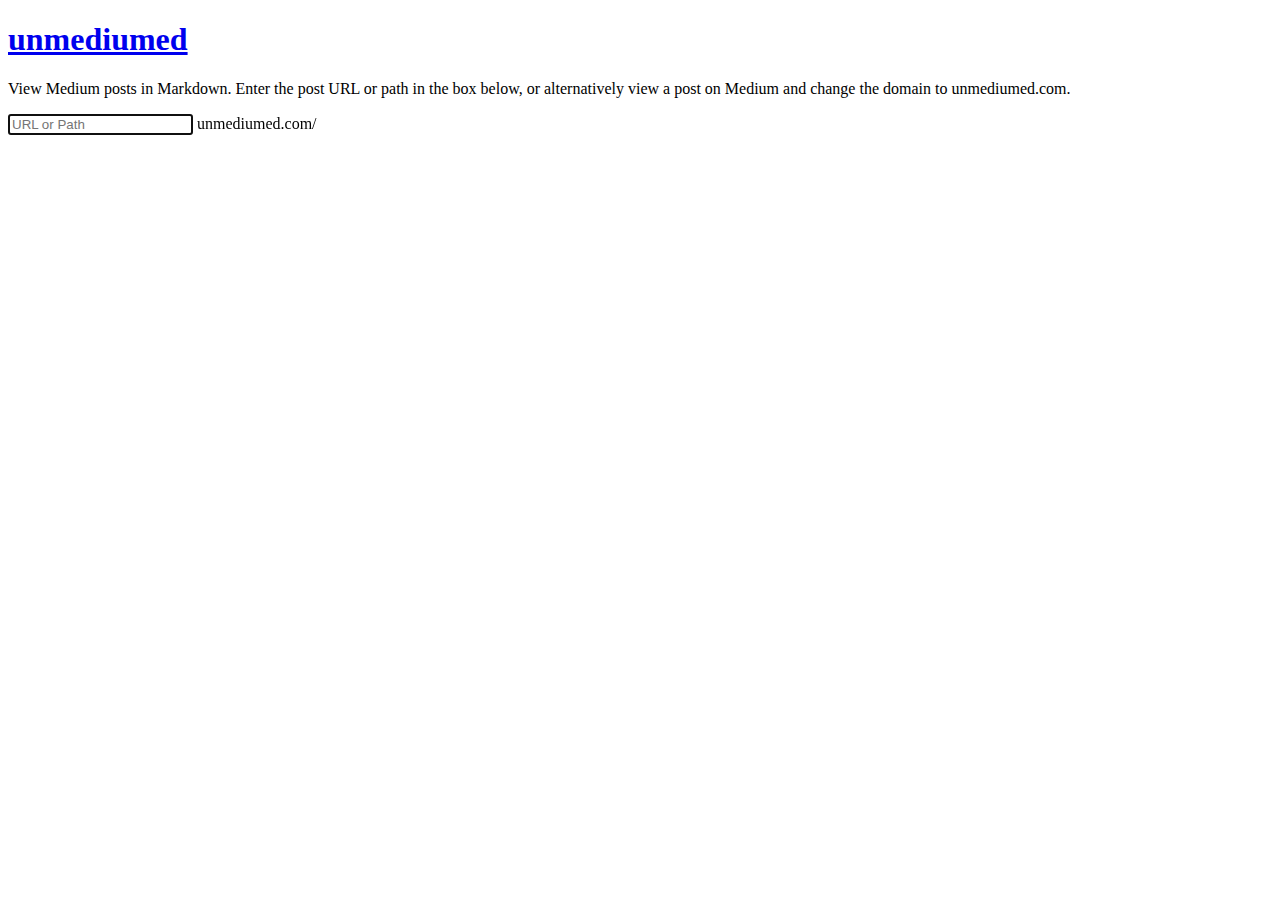
==== static/index.html @ a0bccde5 "adjust homepage intro sentence text" ====
<!DOCTYPE html>
<html lang="en">
<head>
  <meta charset="UTF-8">
  <title>unmediumed</title>
  <link href="//fonts.googleapis.com/css?family=Open+Sans|Space+Mono" rel="stylesheet">
  <link href="main.css" rel="stylesheet">
</head>
<body>
  <div class="container">
    <h1><a href="/">unmediumed</a></h1>
    <p>
      View Medium posts in Markdown. Enter the post URL or path in the box below, or alternatively 
      view a post on Medium and change the domain to unmediumed.com.
    </p>
    <form>
      <input type="text" placeholder="URL or Path" autofocus>
      <a class="markdown-link">unmediumed.com/</a>
    </form>
  </div>
</body>
<script>
  document.addEventListener('DOMContentLoaded', function () {
    var form = document.getElementsByTagName('form')[0];
    var input = document.getElementsByTagName('input')[0];
    var link = document.getElementsByClassName('markdown-link')[0];

    if (form && input && link) {
      input.addEventListener('keyup', function (event) {
        var url = event.target.value;
        url = url.replace('https://', '');
        url = url.replace('http://', '');
        url = url.replace('medium.com/', '');
        url = url.replace(/[^\w\d:/\._-]/g, '');

        link.innerHTML = 'unmediumed.com/' + url;
        link.href = 'https://unmediumed.com/' + url;
        form.action = 'https://unmediumed.com/' + url;
      });
    }
  });
</script>
</html>
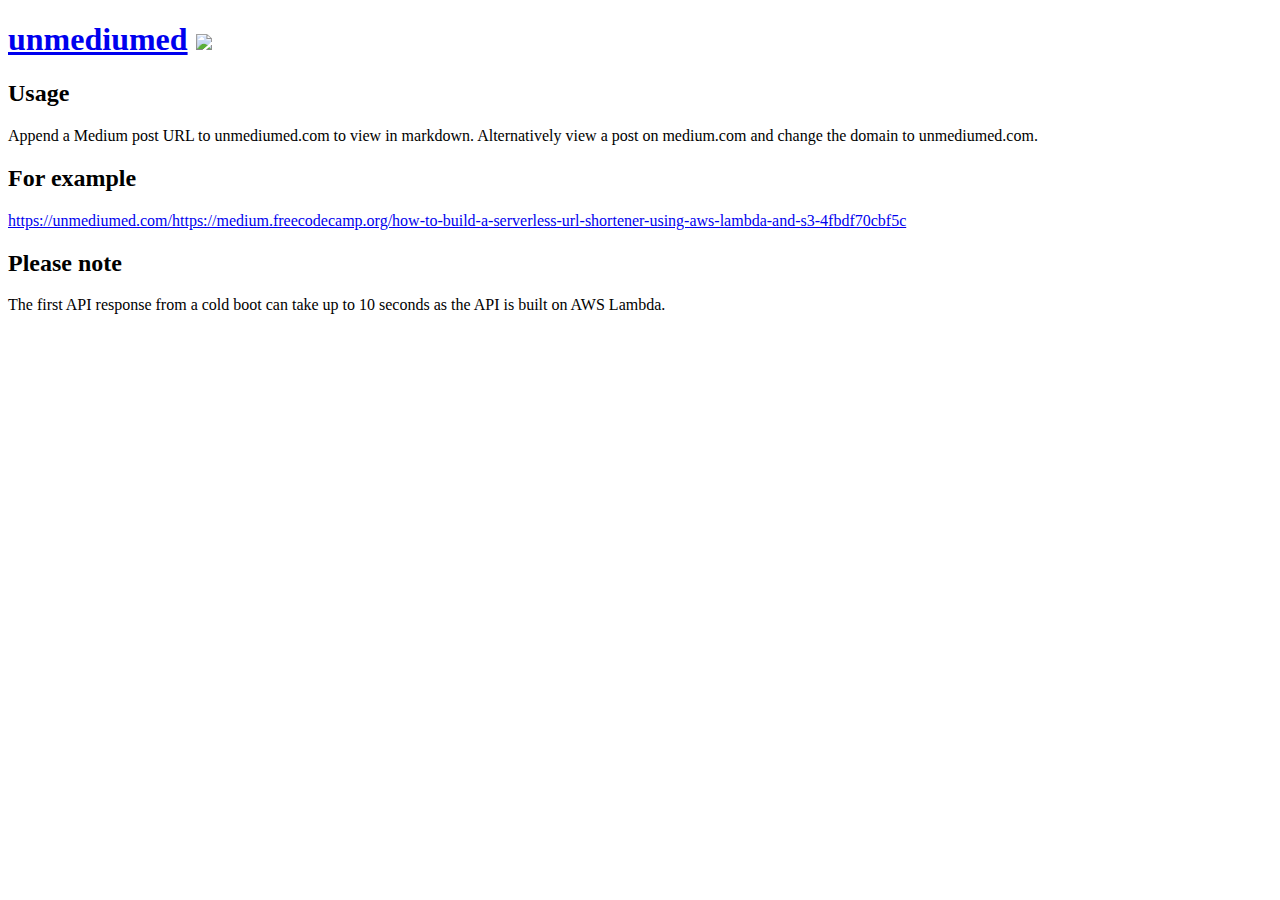
==== commit cf41cfe3: "add cold boot response information to homepage" ====
--- a/static/index.html
+++ b/static/index.html
@@ -2,42 +2,33 @@
 <html lang="en">
 <head>
   <meta charset="UTF-8">
+  <meta name=viewport content="width=device-width,initial-scale=1">
   <title>unmediumed</title>
-  <link href="//fonts.googleapis.com/css?family=Open+Sans|Space+Mono" rel="stylesheet">
+  <link href="https://fonts.googleapis.com/css?family=Open+Sans|Space+Mono" rel="stylesheet">
   <link href="main.css" rel="stylesheet">
 </head>
 <body>
   <div class="container">
-    <h1><a href="/">unmediumed</a></h1>
-    <p>
-      View Medium posts in Markdown. Enter the post URL or path in the box below, or alternatively 
-      view a post on Medium and change the domain to unmediumed.com.
-    </p>
-    <form>
-      <input type="text" placeholder="URL or Path" autofocus>
-      <a class="markdown-link">unmediumed.com/</a>
-    </form>
+    <h1>
+      <a href="/">unmediumed</a>
+      <a href="https://github.com/danielireson/unmediumed">
+        <img src="github-icon.png">
+      </a>
+    </h1>
+    <section>
+      <h2>Usage</h2>
+      <p>
+        Append a Medium post URL to unmediumed.com to view in markdown. Alternatively view a post on medium.com and change the domain to unmediumed.com.
+      </p>
+    </section>
+    <section>
+      <h2>For example</h2>
+      <p><a class="example-url" href="https://unmediumed.com/https://medium.freecodecamp.org/how-to-build-a-serverless-url-shortener-using-aws-lambda-and-s3-4fbdf70cbf5c">https://unmediumed.com/https://medium.freecodecamp.org/how-to-build-a-serverless-url-shortener-using-aws-lambda-and-s3-4fbdf70cbf5c</a></p>
+    </section>
+    <section>
+      <h2>Please note</h2>
+      <p>The first API response from a cold boot can take up to 10 seconds as the API is built on AWS Lambda.</p>
+    </section>
   </div>
 </body>
-<script>
-  document.addEventListener('DOMContentLoaded', function () {
-    var form = document.getElementsByTagName('form')[0];
-    var input = document.getElementsByTagName('input')[0];
-    var link = document.getElementsByClassName('markdown-link')[0];
-
-    if (form && input && link) {
-      input.addEventListener('keyup', function (event) {
-        var url = event.target.value;
-        url = url.replace('https://', '');
-        url = url.replace('http://', '');
-        url = url.replace('medium.com/', '');
-        url = url.replace(/[^\w\d:/\._-]/g, '');
-
-        link.innerHTML = 'unmediumed.com/' + url;
-        link.href = 'https://unmediumed.com/' + url;
-        form.action = 'https://unmediumed.com/' + url;
-      });
-    }
-  });
-</script>
 </html>
